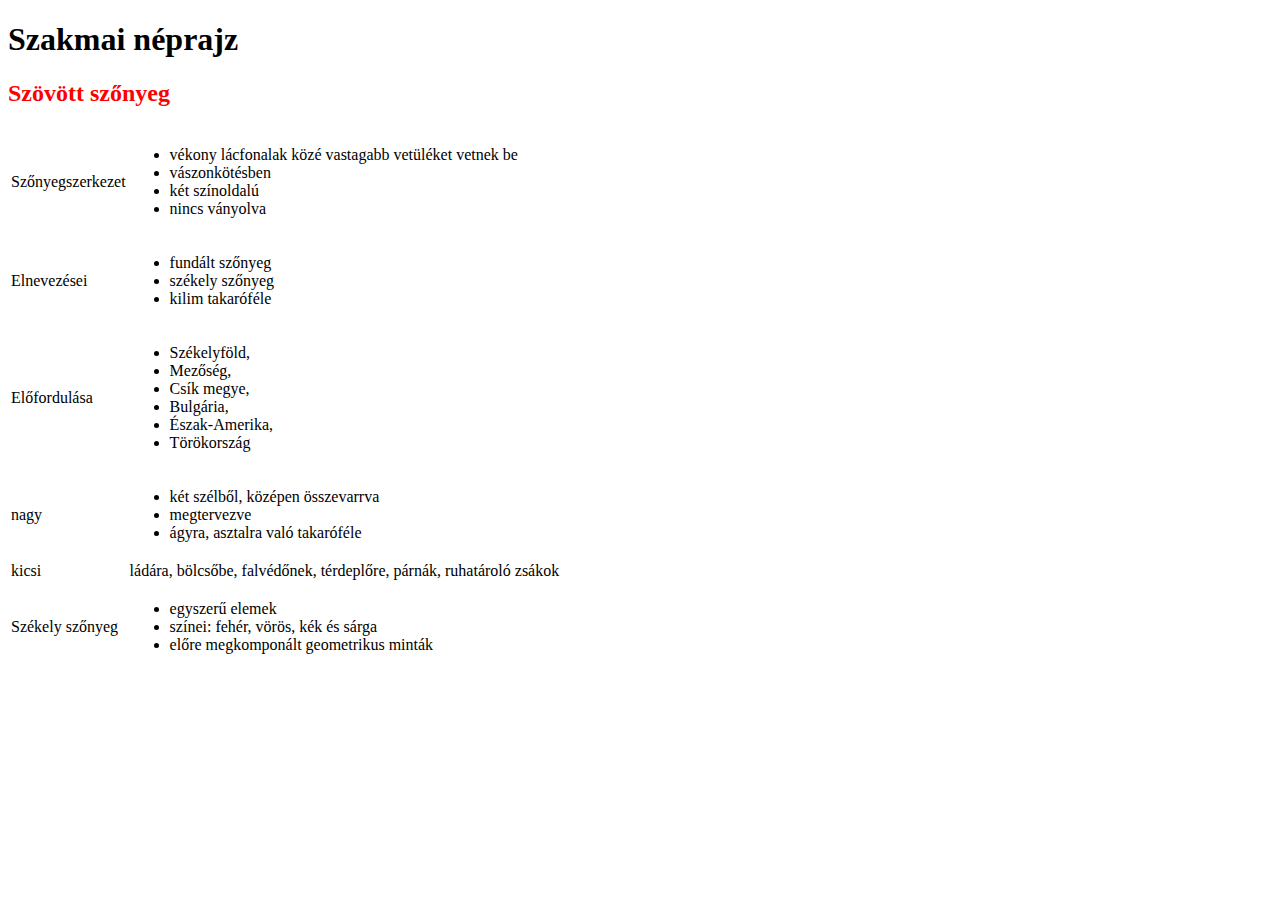
==== szakmai_neprajz.html @ ddd0187e "Szakmai néprajz" ====
<!DOCTYPE html>
<html lang="en">
<head>
    <meta charset="UTF-8">
    <meta name="viewport" content="width=device-width, initial-scale=1.0">
    <title>Szakmai néprajz</title>
    <link rel="stylesheet" href="css/style.css">
</head>
<body>
    <h1>Szakmai néprajz</h1>
    <h2>Szövött szőnyeg</h2>
    <table>
        <tr>
            <td>Szőnyegszerkezet</td>
            <td>
                <ul>
                    <li>vékony lácfonalak közé vastagabb vetüléket vetnek be</li>
                    <li>vászonkötésben</li>
                    <li>két színoldalú</li>
                    <li>nincs ványolva</li>
                </ul>
            </td>
        </tr>
        <tr>
            <td>Elnevezései</td>
            <td>
                <ul>
                    <li>fundált szőnyeg</li>
                    <li>székely szőnyeg</li>
                    <li>kilim takaróféle</li>
                </ul>
            </td>
        </tr>
        <tr>
            <td>Előfordulása</td>
            <td>
                <ul>
                    <li>Székelyföld,</li>
                    <li>Mezőség,</li>
                    <li>Csík megye,</li>
                    <li>Bulgária,</li>
                    <li>Észak-Amerika,</li>
                    <li>Törökország</li>
                </ul>
            </td>
        </tr>
        <tr>
            <td>nagy</td>
            <td>
                <ul>
                    <li>két szélből, középen összevarrva</li>
                    <li>megtervezve</li>
                    <li>ágyra, asztalra való takaróféle</li>
                </ul>
            </td>
        </tr>
        <tr>
            <td>kicsi</td>
            <td>ládára, bölcsőbe, falvédőnek, térdeplőre, párnák, ruhatároló zsákok</td>
            </td>
        </tr>
        <tr>
            <td>Székely szőnyeg</td>
            <td>
                <ul>
                    <li>egyszerű elemek</li>
                    <li>színei: fehér, vörös, kék és sárga</li>
                    <li>előre megkomponált geometrikus minták</li>
                </ul>
            </td>
        </tr>
    </table>
</body>
</html>
---- css/style.css ----
h2 {
    color:red;
}
h3 {
    color:brown;
}
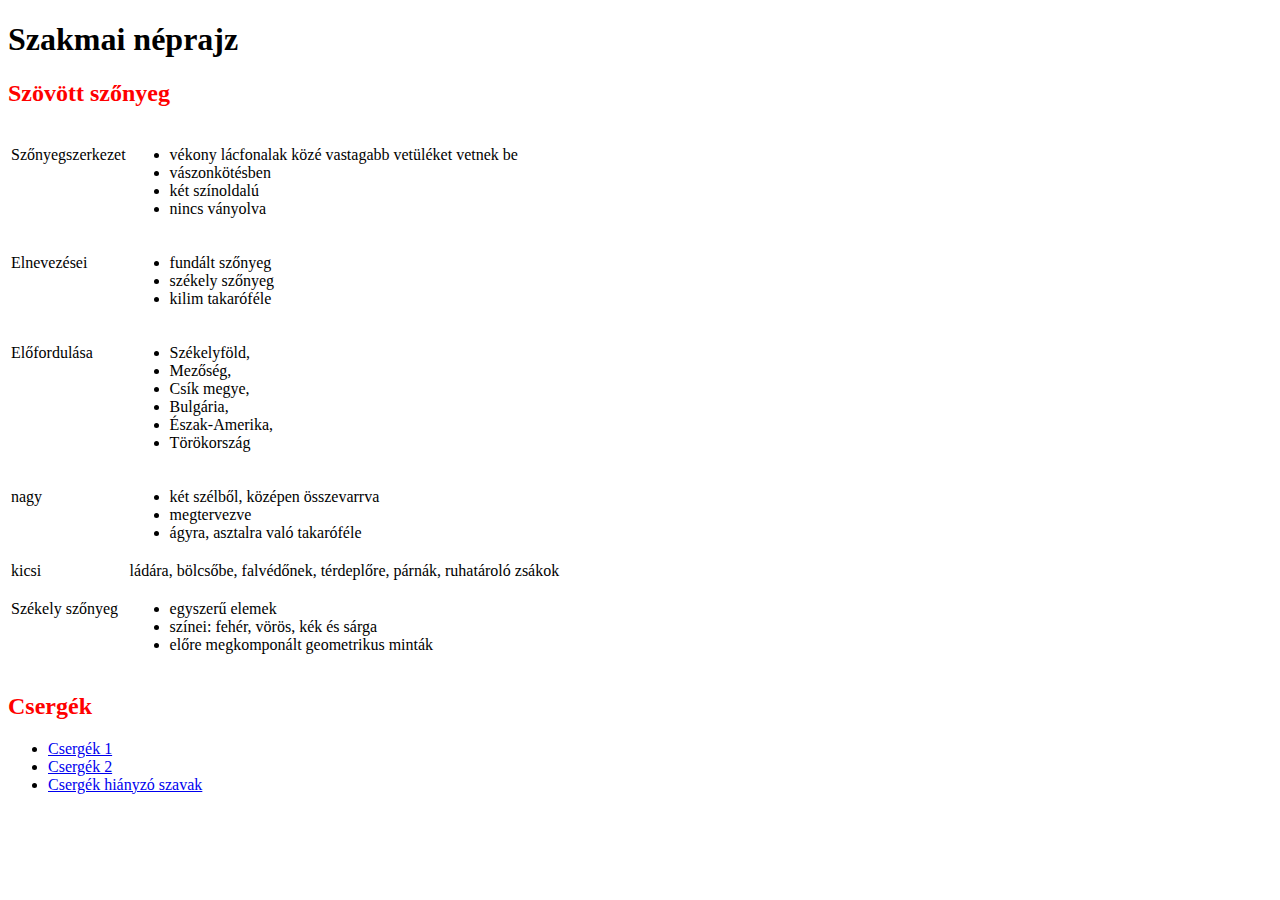
==== commit fae1d881: "Szakmai néprajz" ====
--- a/szakmai_neprajz.html
+++ b/szakmai_neprajz.html
@@ -70,5 +70,11 @@
             </td>
         </tr>
     </table>
+    <h2>Csergék</h2>
+    <ul>
+        <li><a target="_blank" href="https://wordwall.net/play/1041/418/272">Csergék 1</a></li>
+        <li><a target="_blank" href="https://wordwall.net/play/997/928/586">Csergék 2</a></li>
+        <li><a target="_blank" href="https://wordwall.net/play/1511/392/344">Csergék hiányzó szavak</a></li>
+    </ul>
 </body>
 </html>--- a/css/style.css
+++ b/css/style.css
@@ -3,4 +3,7 @@
 }
 h3 {
     color:brown;
+}
+td {
+    vertical-align: text-top;
 }